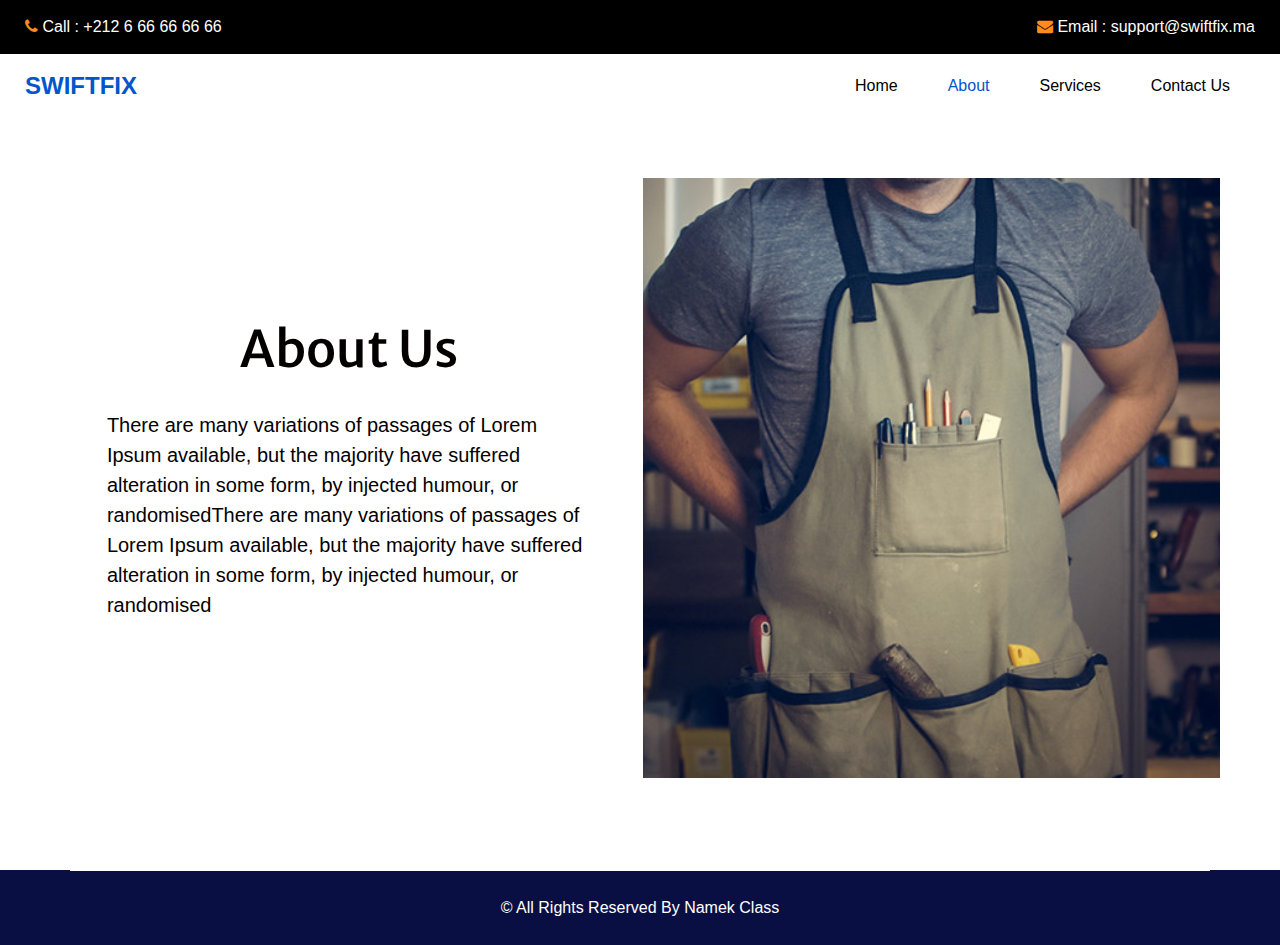
==== about.html @ 7b71ccc3 "first commit" ====
<!DOCTYPE html>
<html lang="en">

<head>
    <!-- Basic -->
    <meta charset="utf-8">
    <meta http-equiv="X-UA-Compatible" content="IE=edge">
    <!-- Mobile Metas -->
    <meta name="viewport" content="width=device-width, initial-scale=1, shrink-to-fit=no">
    <!-- Site Metas -->
    <meta name="keywords" content="">
    <meta name="description" content="this is about page" >
    <meta name="author" content="">
    <!-- slider stylesheet -->
    <link rel="stylesheet" type="text/css" href="./css/owl.carousel.min.css">
    <!-- bootstrap core css -->
    <link rel="stylesheet" type="text/css" href="css/bootstrap.css">
    <!-- font awesome style -->
    <link rel="stylesheet" type="text/css" href="css/font-awesome.min.css">
  
    <!-- Custom styles for this template -->
    <link href="css/style.css" rel="stylesheet">
    <!-- responsive style -->
    <link href="css/responsive.css" rel="stylesheet">
  
    <title>About</title>
  </head>

<body>

    <header class="header_section">
        <div class="header_top">
            <div class="container-fluid">
                <div class="contact_nav">
                    <a href="tel:+212666666666">
                        <i class="fa fa-phone" aria-hidden="true"></i>
                        <span>
                            Call : +212 6 66 66 66 66
                        </span>
                    </a>
                    <a href="email:support@swiftfix.ma">
                        <i class="fa fa-envelope" aria-hidden="true"></i>
                        <span>
                            Email : support@swiftfix.ma
                        </span>
                    </a>
                </div>
            </div>
        </div>

        <div class="header_bottom">
            <div class="container-fluid">
                <nav class="navbar navbar-expand-lg custom_nav-container ">
                    <a class="navbar-brand" href="index.html">
                        <span>
                            SwiftFix
                        </span>
                    </a>

                    <button class="navbar-toggler" type="button" data-toggle="collapse"
                        data-target="#navbarSupportedContent" aria-controls="navbarSupportedContent"
                        aria-expanded="false" aria-label="Toggle navigation">
                        <span class=""> </span>
                    </button>

                    <div class="collapse navbar-collapse" id="navbarSupportedContent">
                        <ul class="navbar-nav ">
                            <li class="nav-item">
                                <a class="nav-link" href="index.html">Home <span class="sr-only">(current)</span></a>
                            </li>
                            <li class="nav-item active">
                                <a class="nav-link" href="about.html"> About</a>
                            </li>
                            <li class="nav-item">
                                <a class="nav-link" href="service.html">Services</a>
                            </li>
                            <li class="nav-item">
                                <a class="nav-link" href="contact.html">Contact Us</a>
                            </li>
                        </ul>
                    </div>
                </nav>
            </div>
        </div>
    </header>

    <main class="about-main">

        <section class="about_section">


            <div class="about_text">
                <h2>
                    About Us
                </h2>
                <p>
                    There are many variations of passages of Lorem Ipsum available, but the majority have
                    suffered alteration in some form, by injected humour, or randomisedThere are many
                    variations of passages of Lorem Ipsum available, but the majority have suffered
                    alteration in some form, by injected humour, or randomised
                </p>
            </div>
            <div class="imgright">
                <!-- <img src="images/about-img.jpg" alt=""> -->
            </div>
        </section>

    </main>

    <footer class="footer_section">
        <div class="container">
            <p>
                &copy; <span id="displayDateYear"></span> All Rights Reserved By <a href="#">Namek Class</a>
            </p>
        </div>
    </footer>

    <script src="js/jquery-3.4.1.min.js"></script>
    <script src="js/bootstrap.js"></script>
</body>

</html>
---- css/style.css ----
@import url("https://fonts.googleapis.com/css2?family=Lato:wght@400;700&family=Merriweather+Sans:wght@400;700&display=swap");

body {
  font-family: 'Roboto', sans-serif;
  color: #040000;
}

.layout_padding {
  padding-top: 120px;
  padding-bottom: 120px;
}

.layout_padding2 {
  padding: 45px 0;
}

.layout_padding2-top {
  padding-top: 45px;
}

.layout_padding2-bottom {
  padding-bottom: 45px;
}

.layout_padding-top {
  padding-top: 120px;
}

.layout_padding-bottom {
  padding-bottom: 120px;
}

.heading_container {
  display: -webkit-box;
  display: -ms-flexbox;
  display: flex;
  -webkit-box-orient: vertical;
  -webkit-box-direction: normal;
  -ms-flex-direction: column;
  flex-direction: column;
  -webkit-box-align: start;
  -ms-flex-align: start;
  align-items: flex-start;
}

.heading_container h2 {
  font-weight: bold;
  display: -webkit-box;
  display: -ms-flexbox;
  display: flex;
  -webkit-box-align: center;
  -ms-flex-align: center;
  align-items: center;
  text-transform: uppercase;
  font-family: 'Merriweather Sans', sans-serif;
}

.heading_container p {
  margin-bottom: 0;
}

.heading_container.heading_center {
  -webkit-box-align: center;
  -ms-flex-align: center;
  align-items: center;
  text-align: center;
}

h1,
h2 {
  font-family: 'Merriweather Sans', sans-serif;
}

a,
a:hover,
a:focus {
  text-decoration: none;
}

/*header section*/
.hero_area {
  position: relative;
  background-color: #d1e3ff;
}

.header_section .container-fluid {
  padding-right: 25px;
  padding-left: 25px;
}

.header_section .header_top {
  padding: 15px 0;
  background-color: #000000;
}

.header_section .header_top .contact_nav {
  display: -webkit-box;
  display: -ms-flexbox;
  display: flex;
  -webkit-box-pack: justify;
  -ms-flex-pack: justify;
  justify-content: space-between;
}

.header_section .header_top .contact_nav a {
  color: #ffffff;
}

.header_section .header_top .contact_nav a i {
  color: #ff8a1d;
}

.header_section .header_bottom {
  padding: 10px 0;
}

.navbar-brand {
  padding: 0;
  margin: 0;
  color: #000000;
  font-weight: bold;
  font-size: 24px;
  font-weight: bold;
}

.navbar-brand span {
  color: #0355cc;
  text-transform: uppercase;
}

.custom_nav-container {
  padding: 0;
}

.custom_nav-container .navbar-nav {
  margin-left: auto;
}

.custom_nav-container .navbar-nav .nav-item .nav-link {
  padding: 10px 25px;
  color: #000000;
  text-align: center;
}

.custom_nav-container .navbar-nav .nav-item:hover .nav-link,
.custom_nav-container .navbar-nav .nav-item.active .nav-link {
  color: #0355cc;
}

.custom_nav-container .form-inline .nav_search-btn {
  width: 35px;
  height: 35px;
  padding: 0;
  border: none;
  color: #000000;
}

.custom_nav-container .form-inline .nav_search-btn:hover {
  color: #0355cc;
}

.custom_nav-container .navbar-toggler {
  outline: none;
}

.custom_nav-container .navbar-toggler {
  padding: 0;
  width: 37px;
  height: 42px;
  -webkit-transition: all .3s;
  transition: all .3s;
}

.custom_nav-container .navbar-toggler span {
  display: block;
  width: 35px;
  height: 4px;
  background-color: #000000;
  margin: 7px 0;
  -webkit-transition: all 0.3s;
  transition: all 0.3s;
  position: relative;
  border-radius: 5px;
  -webkit-transition: all .3s;
  transition: all .3s;
}

.custom_nav-container .navbar-toggler span::before,
.custom_nav-container .navbar-toggler span::after {
  content: "";
  position: absolute;
  left: 0;
  height: 100%;
  width: 100%;
  background-color: #000000;
  top: -10px;
  border-radius: 5px;
  -webkit-transition: all .3s;
  transition: all .3s;
}

.custom_nav-container .navbar-toggler span::after {
  top: 10px;
}

.custom_nav-container .navbar-toggler[aria-expanded="true"] {
  -webkit-transform: rotate(360deg);
  transform: rotate(360deg);
}

.custom_nav-container .navbar-toggler[aria-expanded="true"] span {
  -webkit-transform: rotate(45deg);
  transform: rotate(45deg);
}

.custom_nav-container .navbar-toggler[aria-expanded="true"] span::before,
.custom_nav-container .navbar-toggler[aria-expanded="true"] span::after {
  -webkit-transform: rotate(90deg);
  transform: rotate(90deg);
  top: 0;
}

.custom_nav-container .navbar-toggler[aria-expanded="true"] .s-1 {
  -webkit-transform: rotate(45deg);
  transform: rotate(45deg);
  margin: 0;
  margin-bottom: -4px;
}

.custom_nav-container .navbar-toggler[aria-expanded="true"] .s-2 {
  display: none;
}

.custom_nav-container .navbar-toggler[aria-expanded="true"] .s-3 {
  -webkit-transform: rotate(-45deg);
  transform: rotate(-45deg);
  margin: 0;
  margin-top: -4px;
}

.custom_nav-container .navbar-toggler[aria-expanded="false"] .s-1,
.custom_nav-container .navbar-toggler[aria-expanded="false"] .s-2,
.custom_nav-container .navbar-toggler[aria-expanded="false"] .s-3 {
  -webkit-transform: none;
  transform: none;
}

.quote_btn-container {
  display: -webkit-box;
  display: -ms-flexbox;
  display: flex;
  -webkit-box-align: center;
  -ms-flex-align: center;
  align-items: center;
}

.quote_btn-container a {
  color: #ffffff;
  margin-right: 25px;
  text-transform: uppercase;
}

.quote_btn-container a span {
  margin-left: 5px;
}

.quote_btn-container a:hover {
  color: #ff8a1d;
}

/*end header section*/
/* slider section */
.slider_section {
  -webkit-box-flex: 1;
  -ms-flex: 1;
  flex: 1;
  display: -webkit-box;
  display: -ms-flexbox;
  display: flex;
  -webkit-box-align: center;
  -ms-flex-align: center;
  align-items: center;
  background-size: cover;
  background-position: bottom;
}

.slider_section .row {
  -webkit-box-align: center;
  -ms-flex-align: center;
  align-items: center;
}

.slider_section #customCarousel1 {
  width: 100%;
  position: unset;
}

.slider_section .detail-box {
  padding-bottom: 90px;
  
}


.slider_section .detail-box h1 {
  font-weight: bold;
  margin-bottom: 25px;
  color: #0355cc;
}

.slider_section .detail-box p {
  color: #444;
  font-size: 15px;
}

.slider_section .detail-box a {
  display: inline-block;
  font-family: 'Merriweather Sans', sans-serif;
  text-transform: uppercase;
  padding: 10px 45px;
  background-color: #1d52ff;
  border: 1px solid #1d52ff;
  border-radius: 5px;
  color: #fdfdfd;
  margin-top: 15px;
}

.slider_section .detail-box a:hover {
  background-color: transparent;
  color: #ff8a1d;
}

.slider_section .img-box img {
  width: 100%;
}

.feature_section {
  -webkit-transform: translateY(-50%);
  transform: translateY(-50%);
}

.feature_section .feature_container {
  display: -webkit-box;
  display: -ms-flexbox;
  display: flex;
}

.feature_section .feature_container .box {
  -webkit-box-flex: 1;
  -ms-flex: 1;
  flex: 1;
  display: -webkit-box;
  display: -ms-flexbox;
  display: flex;
  -webkit-box-orient: vertical;
  -webkit-box-direction: normal;
  -ms-flex-direction: column;
  flex-direction: column;
  -webkit-box-align: center;
  -ms-flex-align: center;
  align-items: center;
  text-align: center;
  margin: 0 10px;
  padding: 45px 15px;
  background-color: #ffffff;
  color: #555089;
  -webkit-transition: all 0.3s;
  transition: all 0.3s;
  -webkit-box-shadow: 0 0 15px 0 rgba(0, 0, 0, 0.2);
  box-shadow: 0 0 15px 0 rgba(0, 0, 0, 0.2);
}

.feature_section .feature_container .box .img-box {
  width: 90px;
  height: 90px;
}

.feature_section .feature_container .box .img-box svg {
  width: 100%;
  height: auto;
  max-height: 100%;
  fill: #726dae;
  -webkit-transition: all 0.3s;
  transition: all 0.3s;
}

.feature_section .feature_container .box .img-box svg path {
  fill: #726dae;
}

.feature_section .feature_container .box .name {
  margin-top: 20px;
  text-transform: uppercase;
  font-family: 'Merriweather Sans', sans-serif;
  margin-bottom: 0;
}

.feature_section .feature_container .box:hover,
.feature_section .feature_container .box.active {
  background-color: #1d52ff;
  color: #ffffff;
}

.feature_section .feature_container .box:hover .img-box svg,
.feature_section .feature_container .box.active .img-box svg {
  fill: #ffffff;
}

.feature_section .feature_container .box:hover .img-box svg path,
.feature_section .feature_container .box.active .img-box svg path {
  fill: #ffffff;
}

.about_section {
  width: 100%;
  height: 100%;
  display: grid;
  grid-template-columns: repeat(2, 1fr);
  grid-template-rows: 1fr;
  grid-column-gap: 5px;
  grid-row-gap: 0px;
}

.about-main {
  height: 80vh;
  display: flex;
  justify-content: center;
  align-items: center;
  margin-bottom: 2rem;
}

.select_label {
  display: block;
  font: inherit;
}

.select {
  border: 0;
  outline: 0;
  font: inherit;
  width: 20rem;
  padding: 1rem 2rem;
  -webkit-box-shadow: 0 0 5px 2px rgba(0, 0, 0, 0.15);
  box-shadow: 0 0 5px 2px rgba(0, 0, 0, 0.15);
  margin-bottom: 2rem;
}


.imgright {
  height: 100%;
  width: 100%;
  overflow: hidden;
  background-image: url("../images/about-img.jpg");
  background-repeat: no-repeat;
  background-size: cover;
  background-position: center;
}

.about_section {
  padding: 60px;
}

.about_text {
  padding: 20px;
  display: flex;
  flex-direction: column;
  justify-content: center;
  align-items: center;
}

.about_text h2 {
  font-size: 50px;
  margin-bottom: 30px;
}

.service_sec {
  display: flex;
  flex-wrap: wrap;
  justify-content: center;
  gap: 20px;
  padding: 30px;
  margin-top: 5rem;
}

.service_card {
  background-color: #1a56b86e;
  border-radius: 10px;
  padding: 30px;
  width: 500px;

}



.hero,
.hero-contact {
  height: 50vh;
  background-image: url("../images/services.png");
  background-repeat: no-repeat;
  background-size: cover;
  background-position: center;
  display: flex;
  justify-content: center;
  align-items: center;
  position: relative;
}

.hero-contact {
  background-image: url("../images/decent.jpg");
}



.title_container {
  background-color: #000000;
  height: 100%;
  width: 100%;
  opacity: 50%;
}

.page_title {
  color: #fff;
  font-size: 60px;
  position: absolute;
  font-weight: 700;
}

.about_text p {
  width: 90%;
  max-width: 600px;
  font-size: 20px;
}

.imgright img {
  height: 100%;

}

.about_section .row {
  -webkit-box-align: center;
  -ms-flex-align: center;
  align-items: center;
}

.about_section .detail-box h2 {
  text-transform: uppercase;
  font-weight: bold;
}

.about_section .detail-box p {
  margin-top: 10px;
}

.about_section .detail-box a {
  margin-top: 15px;
  display: inline-block;
  font-family: 'Merriweather Sans', sans-serif;
  text-transform: uppercase;
  padding: 10px 45px;
  background-color: #0355cc;
  border: 1px solid #0355cc;
  border-radius: 2px;
  color: #ffffff;
}

.about_section .detail-box a:hover {
  background-color: transparent;
  color: #0355cc;
}

.about_section .img-box img {
  width: 100%;
}

.professional_section {
  background-color: #ffffff;
}

.professional_section .row {
  -webkit-box-align: center;
  -ms-flex-align: center;
  align-items: center;
}

.professional_section .img-box img {
  width: 100%;
}

.professional_section .detail-box h2 {
  text-transform: uppercase;
  font-weight: bold;
  color: #0355cc;
}

.professional_section .detail-box p {
  margin-top: 20px;
}

.professional_section .detail-box a {
  margin-top: 25px;
  display: inline-block;
  font-family: 'Merriweather Sans', sans-serif;
  text-transform: uppercase;
  padding: 10px 45px;
  background-color: #1d52ff;
  border: 1px solid #1d52ff;
  border-radius: 2px;
  color: #ffffff;
}

.professional_section .detail-box a:hover {
  background-color: transparent;
  color: #ff8a1d;
}

.service_section {
  position: relative;
  background-color: #d1e3ff;
}

.service_section .box {
  margin-top: 30px;
  text-align: center;
  -webkit-box-shadow: 0 0 5px 2px rgba(0, 0, 0, 0.15);
  box-shadow: 0 0 5px 2px rgba(0, 0, 0, 0.15);
  padding: 25px 15px;
  -webkit-transition: all .3s;
  transition: all .3s;
  display: -webkit-box;
  display: -ms-flexbox;
  display: flex;
  -webkit-box-orient: vertical;
  -webkit-box-direction: normal;
  -ms-flex-direction: column;
  flex-direction: column;
  -webkit-box-align: center;
  -ms-flex-align: center;
  align-items: center;
  background-color: #fff;
}

.service_section .box .img-box {
  width: 65px;
  height: 65px;
  display: -webkit-box;
  display: -ms-flexbox;
  display: flex;
  -webkit-box-pack: center;
  -ms-flex-pack: center;
  justify-content: center;
  -webkit-box-align: center;
  -ms-flex-align: center;
  align-items: center;
}

.service_section .box .img-box img {
  max-height: 100%;
  max-width: 100%;
  -webkit-transition: all .3s;
  transition: all .3s;
}

.service_section .box .detail-box {
  margin-top: 15px;
}

.service_section .box .detail-box h5 {
  font-weight: bold;
}

.service_section .box .detail-box p {
  margin: 0;
}

.service_section .box:hover {
  background-color: #ff8a1d;
  color: #ffffff;
}

.service_section .box:hover .img-box img {
  -webkit-filter: brightness(0) invert(1);
  filter: brightness(0) invert(1);
}

.service_section .btn-box {
  display: -webkit-box;
  display: -ms-flexbox;
  display: flex;
  -webkit-box-pack: center;
  -ms-flex-pack: center;
  justify-content: center;
  margin-top: 45px;
}

.service_section .btn-box a {
  display: inline-block;
  font-family: 'Merriweather Sans', sans-serif;
  text-transform: uppercase;
  padding: 10px 45px;
  background-color: #0355cc;
  border: 1px solid #0355cc;
  border-radius: 0;
  color: #ffffff;
}

.service_section .btn-box a:hover {
  background-color: transparent;
  color: #0355cc;
}
.client_section {
  padding-block: 5rem;
}
.client_section .heading_container {
  -webkit-box-align: center;
  -ms-flex-align: center;
  align-items: center;
  text-align: center;
}

.client_section .box {
  margin: 15px;
  -webkit-box-shadow: 0 0 10px 0 rgba(0, 0, 0, 0.2);
  box-shadow: 0 0 10px 0 rgba(0, 0, 0, 0.2);
  padding: 25px;
}

.client_section .box .client_id {
  display: -webkit-box;
  display: -ms-flexbox;
  display: flex;
}

.client_section .box .client_id .img-box {
  width: 125px;
  min-width: 125px;
  margin-right: 15px;
}

.client_section .box .client_id .img-box img {
  width: 100%;
  border-radius: 100%;
}

.client_section .box .client_id .client_detail {
  display: -webkit-box;
  display: -ms-flexbox;
  display: flex;
  -webkit-box-align: center;
  -ms-flex-align: center;
  align-items: center;
  -webkit-box-pack: justify;
  -ms-flex-pack: justify;
  justify-content: space-between;
  -webkit-box-flex: 1;
  -ms-flex: 1;
  flex: 1;
  padding-right: 25px;
}

.client_section .box .client_id .client_detail .client_info h6 {
  margin-bottom: 0;
}

.client_section .box .client_id .client_detail .client_info i {
  color: #fbaf5d;
}

.client_section .box .client_text {
  margin-top: 20px;
}

.client_section .owl-carousel .owl-nav {
  display: -webkit-box;
  display: -ms-flexbox;
  display: flex;
  -webkit-box-pack: center;
  -ms-flex-pack: center;
  justify-content: center;
  margin-top: 20px;
}

.client_section .owl-carousel .owl-nav button {
  width: 50px;
  height: 50px;
  background-color: #0355cc;
  outline: none;
  margin: 0 20px;
  color: #ffffff;
}

.heading_container {
  margin-bottom: 30px;
}

.contact_section input {
  width: 100%;
  border: none;
  height: 50px;
  margin-bottom: 25px;
  padding-left: 25px;
  background-color: #ffffff;
  outline: none;
  color: #463939;
  -webkit-box-shadow: 0 0 7px 0 rgba(0, 0, 0, 0.2);
  box-shadow: 0 0 7px 0 rgba(0, 0, 0, 0.2);
}

.contact_section input::-webkit-input-placeholder {
  color: #737272;
}

.contact_section input:-ms-input-placeholder {
  color: #252424;
}

.contact_section input::-ms-input-placeholder {
  color: #737272;
}

.contact_section input::placeholder {
  color: #737272;
}

.contact_section .message-box {
  width: 100%;
  border: none;
  height: 135px;
  margin-bottom: 25px;
  padding-left: 25px;
  background-color: #ffffff;
  padding: 20px;
  outline: none;
  color: #463939;
  -webkit-box-shadow: 0 0 7px 0 rgba(0, 0, 0, 0.2);
  box-shadow: 0 0 7px 0 rgba(0, 0, 0, 0.2);
}

.contact_section button {
  border: none;
  display: inline-block;
  font-family: 'Merriweather Sans', sans-serif;
  text-transform: uppercase;
  padding: 10px 55px;
  background-color: #0355cc;
  border: 1px solid #0355cc;
  border-radius: 0;
  color: #ffffff;
  margin-top: 15px;
}

.contact_sectionOne {
  display: flex;
  gap: 20px;
}

.contact_section-item {
  width: 100%;
}

.contact_section button:hover {
  background-color: transparent;
  color: #0355cc;
}

.contact_section .map_container {
  height: 360px;
}

.contact_section .map_container .map {
  height: 100%;
}

.info_section {
  padding: 75px 0;
  background-color: #0a0f43;
  text-align: center;
  color: #fff;
}

.info_section h4 {
  text-transform: uppercase;
  font-weight: bold;
  margin-bottom: 25px;
}

.info_section .social-box {
  display: -webkit-box;
  display: -ms-flexbox;
  display: flex;
  -webkit-box-orient: vertical;
  -webkit-box-direction: normal;
  -ms-flex-direction: column;
  flex-direction: column;
  -webkit-box-align: center;
  -ms-flex-align: center;
  align-items: center;
  margin-top: 25px;
}

.info_section .social-box .box {
  background-color: #ffffff;
  padding: 5px 15px;
}

.info_section a {
  margin: 0 5px;
  color: #0355cc;
}

.info_section a i {
  font-size: 18px;
}

.info_section a:hover {
  color: #ff8a1d;
}

.info_items a {
  position: relative;
}

.info_items .item {
  display: -webkit-box;
  display: -ms-flexbox;
  display: flex;
  -webkit-box-orient: vertical;
  -webkit-box-direction: normal;
  -ms-flex-direction: column;
  flex-direction: column;
  -webkit-box-align: center;
  -ms-flex-align: center;
  align-items: center;
  text-align: center;
}

.info_items .item .img-box {
  width: 80px;
  height: 80px;
  border-radius: 100%;
  background-color: #ffffff;
  background-repeat: no-repeat;
  background-position: center;
  text-align: center;
  line-height: 80px;
  background-color: #0355cc;
  color: #ffffff;
}

.info_items .item .img-box i {
  font-size: 24px;
}

.info_items .item p {
  margin-top: 25px;
  color: #fff;
  margin-bottom: 0;
  background-color: #0a0f43;
}

.info_items .item:hover .img-box {
  background-color: #ff8a1d;
}

.info_items {
  position: relative;
}

.info_items::before {
  content: "";
  position: absolute;
  top: 65px;
  width: 75%;
  height: 1px;
  background-color: #fff;
  left: 50%;
  -webkit-transform: translateX(-50%);
  transform: translateX(-50%);
}

/* footer section*/
.footer_section {
  background-color: #0a0f43;
}

.footer_section p {
  margin: 0;
  padding: 25px 0;
  color: #ffffff;
  text-align: center;
  border-top: 0.8px solid #ffffff;
}

.footer_section a {
  color: inherit;
}




/* end footer section*/
/*# sourceMappingURL=style.css.map */
---- css/responsive.css ----
@media (max-width: 1300px) {}

@media (max-width: 1120px) {}

@media (max-width: 992px) {
    .hero_area {
        height: auto;
    }

    .header_section .main_nav {
        flex: 1;
    }

    #navbarSupportedContent {
        margin-top: 15px;
    }

    .slider_section {
        padding-top: 45px;
    }

    .feature_section .feature_container .box {
        padding: 30px 15px;
    }

    .feature_section .feature_container .box .img-box {
        width: 75px;
    }


    .feature_section {
        transform: none;
        padding: 90px 0;
    }


}

@media (max-width: 767px) {
    .layout_padding {
        padding-top: 90px;
        padding-bottom: 90px;
    }

    .layout_padding-top {
        padding-top: 90px;
    }

    .layout_padding-bottom {
        padding-bottom: 90px;
    }

    .slider_section .detail-box {
        padding-bottom: 45px;
    }

    .feature_section .feature_container {
        flex-direction: column;
    }

    .feature_section .feature_container .box {
        padding: 30px 15px;
    }

    .feature_section .feature_container .box:not(:nth-last-child(1)) {
        margin-bottom: 15px;
    }

    .about_section .detail-box {
        margin-bottom: 45px;
    }


    .professional_section .img-box {
        display: none;
    }

    .contact_section form {
        margin-bottom: 45px;
    }

    .info_section .info_items::before {
        width: 1px;
        height: 90%;
        top: 25px;
    }

}

@media (max-width: 576px) {}

@media (max-width: 480px) {}

@media (max-width: 400px) {}

@media (max-width: 360px) {}

@media (min-width: 1200px) {
    .container {
        max-width: 1170px;
    }

}
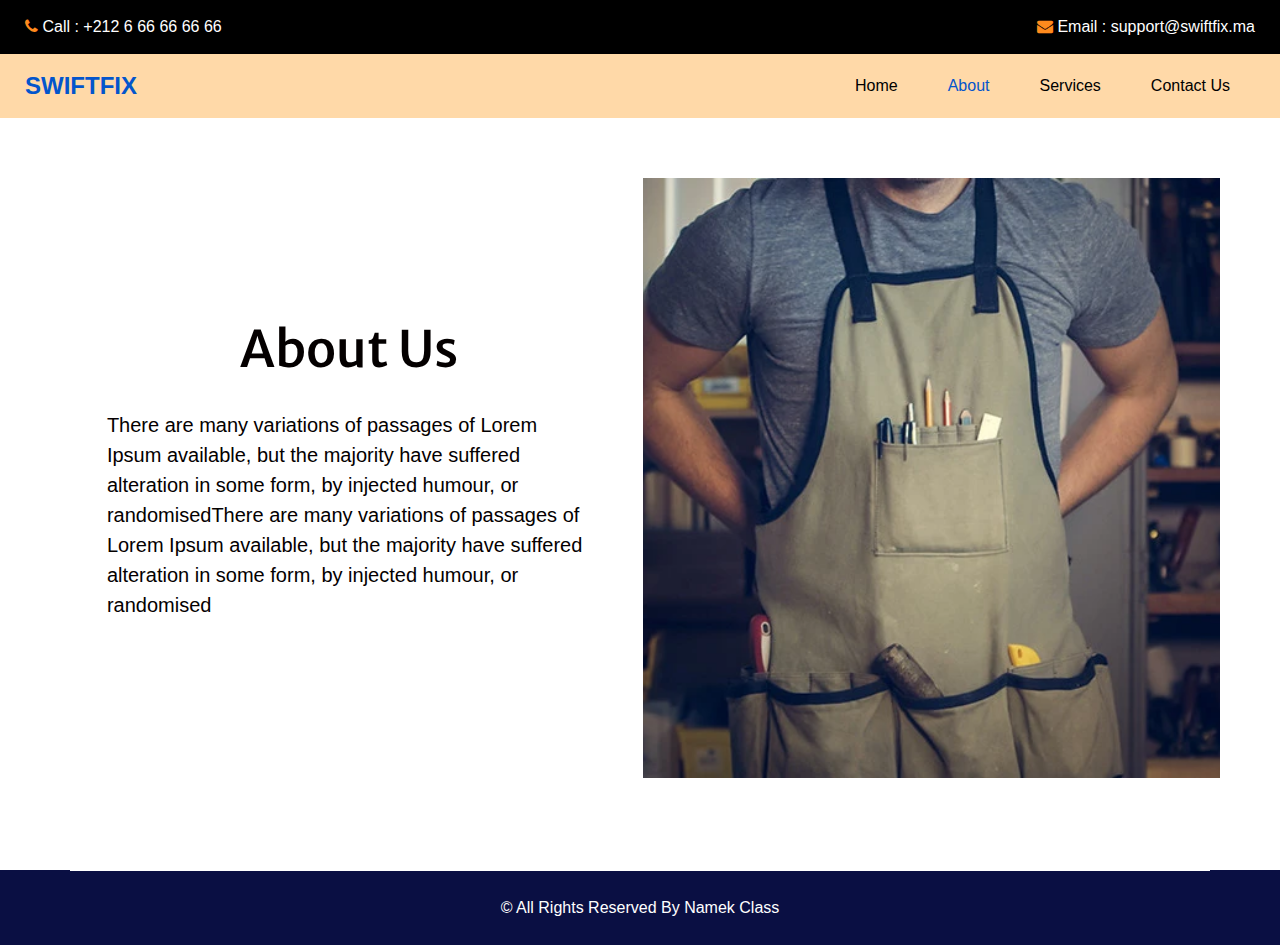
==== commit 3cd6aa03: "improvements" ====
--- a/about.html
+++ b/about.html
@@ -6,10 +6,13 @@
     <meta charset="utf-8">
     <meta http-equiv="X-UA-Compatible" content="IE=edge">
     <!-- Mobile Metas -->
+    <!-- favicon -->
+    <link rel="icon" type="image/x-icon" href="/images/favicon.ico">
+    <!-- favicon -->
     <meta name="viewport" content="width=device-width, initial-scale=1, shrink-to-fit=no">
     <!-- Site Metas -->
     <meta name="keywords" content="">
-    <meta name="description" content="this is about page" >
+    <meta name="description" content="this is about page">
     <meta name="author" content="">
     <!-- slider stylesheet -->
     <link rel="stylesheet" type="text/css" href="./css/owl.carousel.min.css">
@@ -17,14 +20,14 @@
     <link rel="stylesheet" type="text/css" href="css/bootstrap.css">
     <!-- font awesome style -->
     <link rel="stylesheet" type="text/css" href="css/font-awesome.min.css">
-  
+
     <!-- Custom styles for this template -->
     <link href="css/style.css" rel="stylesheet">
     <!-- responsive style -->
     <link href="css/responsive.css" rel="stylesheet">
-  
+
     <title>About</title>
-  </head>
+</head>
 
 <body>
 
--- a/css/style.css
+++ b/css/style.css
@@ -112,6 +112,7 @@
 
 .header_section .header_bottom {
   padding: 10px 0;
+  background-color: #ff910057;
 }
 
 .navbar-brand {
@@ -297,7 +298,7 @@
 
 .slider_section .detail-box {
   padding-bottom: 90px;
-  
+
 }
 
 
@@ -420,6 +421,10 @@
   grid-row-gap: 0px;
 }
 
+
+
+
+
 .about-main {
   height: 80vh;
   display: flex;
@@ -449,7 +454,7 @@
   height: 100%;
   width: 100%;
   overflow: hidden;
-  background-image: url("../images/about-img.jpg");
+  background-image: url("../images/about-img.webp");
   background-repeat: no-repeat;
   background-size: cover;
   background-position: center;
@@ -494,7 +499,7 @@
 .hero,
 .hero-contact {
   height: 50vh;
-  background-image: url("../images/services.png");
+  background-image: url("../images/services.webp");
   background-repeat: no-repeat;
   background-size: cover;
   background-position: center;
@@ -505,7 +510,7 @@
 }
 
 .hero-contact {
-  background-image: url("../images/decent.jpg");
+  background-image: url("../images/decent.webp");
 }
 
 
@@ -706,9 +711,11 @@
   background-color: transparent;
   color: #0355cc;
 }
+
 .client_section {
   padding-block: 5rem;
 }
+
 .client_section .heading_container {
   -webkit-box-align: center;
   -ms-flex-align: center;
@@ -993,6 +1000,23 @@
   color: inherit;
 }
 
+.title_card {
+  font-weight: bold;
+}
+
+@media (max-width:850px) {
+
+  .contact_sectionOne {
+    flex-direction: column;
+  }
+
+  .about_section {
+    grid-template-columns: 1fr;
+    grid-template-rows: repeat(2, 1fr);
+
+  }
+}
+
 
 
 
--- a/css/responsive.css
+++ b/css/responsive.css
@@ -1,103 +1,77 @@
-@media (max-width: 1300px) {}
-
-@media (max-width: 1120px) {}
-
-@media (max-width: 992px) {
+@media (max-width:992px) {
     .hero_area {
-        height: auto;
-    }
-
-    .header_section .main_nav {
-        flex: 1;
+        height: auto
     }
 
     #navbarSupportedContent {
-        margin-top: 15px;
+        margin-top: 15px
     }
 
     .slider_section {
-        padding-top: 45px;
+        padding-top: 45px
     }
 
     .feature_section .feature_container .box {
-        padding: 30px 15px;
+        padding: 30px 15px
     }
 
     .feature_section .feature_container .box .img-box {
-        width: 75px;
+        width: 75px
     }
-
 
     .feature_section {
         transform: none;
-        padding: 90px 0;
+        padding: 90px 0
     }
-
-
 }
 
-@media (max-width: 767px) {
+@media (max-width:767px) {
     .layout_padding {
         padding-top: 90px;
-        padding-bottom: 90px;
+        padding-bottom: 90px
     }
 
     .layout_padding-top {
-        padding-top: 90px;
+        padding-top: 90px
     }
 
     .layout_padding-bottom {
-        padding-bottom: 90px;
+        padding-bottom: 90px
     }
 
     .slider_section .detail-box {
-        padding-bottom: 45px;
+        padding-bottom: 45px
     }
 
     .feature_section .feature_container {
-        flex-direction: column;
+        flex-direction: column
     }
 
     .feature_section .feature_container .box {
-        padding: 30px 15px;
+        padding: 30px 15px
     }
 
     .feature_section .feature_container .box:not(:nth-last-child(1)) {
-        margin-bottom: 15px;
+        margin-bottom: 15px
     }
 
     .about_section .detail-box {
-        margin-bottom: 45px;
+        margin-bottom: 45px
     }
 
-
     .professional_section .img-box {
-        display: none;
-    }
-
-    .contact_section form {
-        margin-bottom: 45px;
+        display: none
     }
 
     .info_section .info_items::before {
         width: 1px;
         height: 90%;
-        top: 25px;
+        top: 25px
     }
-
 }
 
-@media (max-width: 576px) {}
-
-@media (max-width: 480px) {}
-
-@media (max-width: 400px) {}
-
-@media (max-width: 360px) {}
-
-@media (min-width: 1200px) {
+@media (min-width:1200px) {
     .container {
-        max-width: 1170px;
+        max-width: 1170px
     }
-
 }